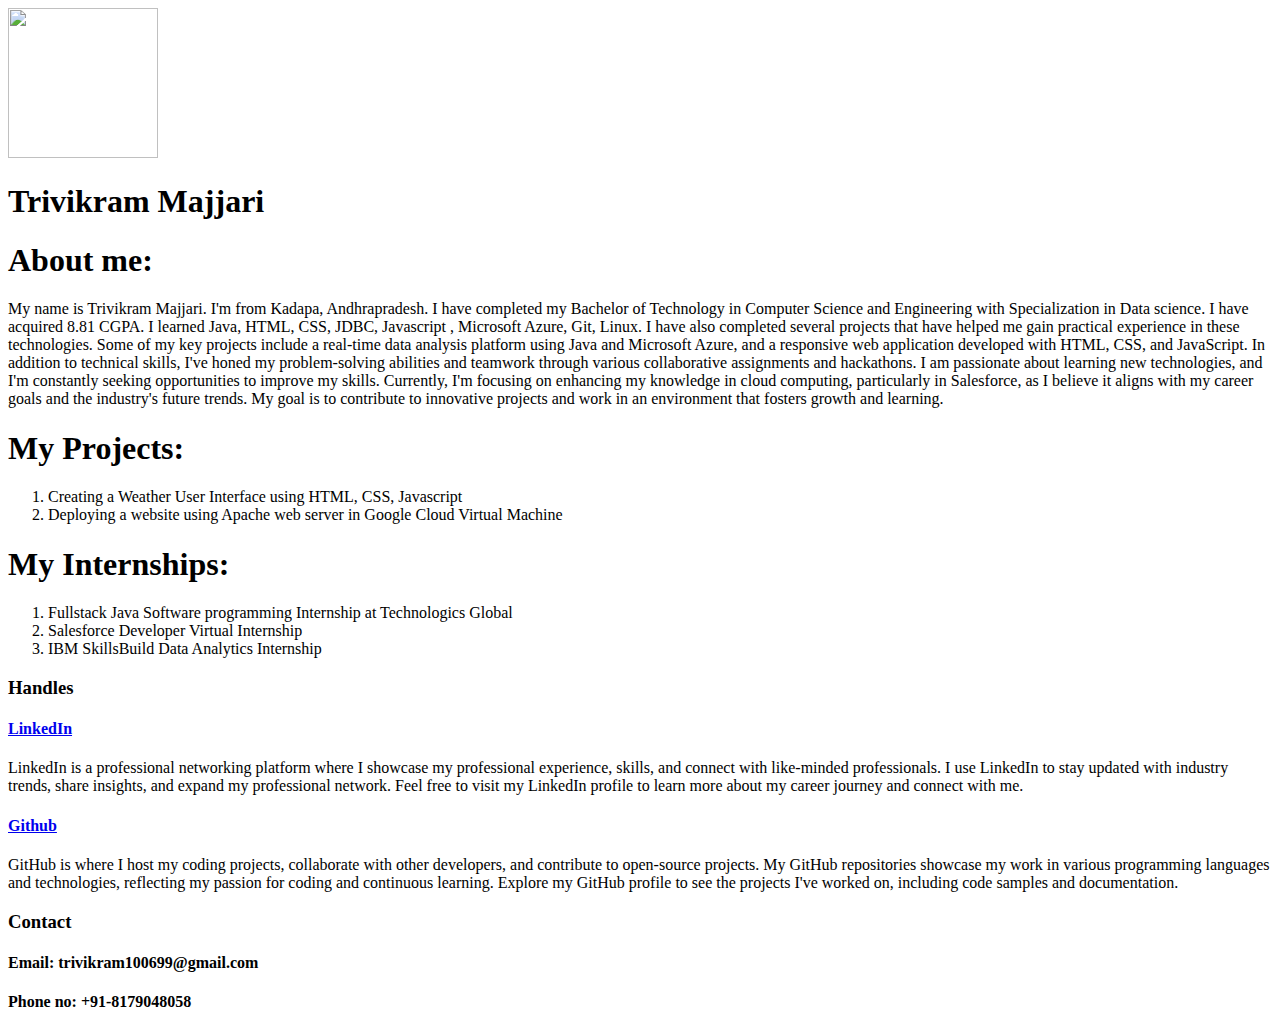
==== portfolio website/index.html @ 4471f06b "Add files via upload" ====
<!DOCTYPE html>
<html lang="en">
<head>
    <meta charset="UTF-8">
    <meta name="viewport" content="width=device-width, initial-scale=1.0">
    <title>Portfolio</title>
    <link href="C:\Users\trivi\Downloads\Documents\Desktop\HTML\portfolio website\style.css" rel="stylesheet">
</head>
<body>
    <div class="columns">
        <div class="column">
            <img src="C:\Users\trivi\OneDrive\Pictures\Saved Pictures\1634558487528 (2).jpg" height="150px" width="150px">
        </div>
        <div class="column">
            <h1>Trivikram Majjari</h1>
        </div>
    </div>
    <div class="intro">
        <div class="h1-style">
        <h1>About me:</h1>
        </div>
        <p>My name is Trivikram Majjari. I'm from Kadapa, Andhrapradesh. I have completed
            my Bachelor of Technology in Computer Science and Engineering with Specialization in 
            Data science. I have acquired 8.81 CGPA. I learned Java, HTML, CSS, JDBC, Javascript
            , Microsoft Azure, Git, Linux. I have also completed several projects that have helped me gain practical experience in these technologies. Some of my key projects include a real-time data analysis platform using Java and Microsoft Azure, and a responsive web application developed with HTML, CSS, and JavaScript. 

            In addition to technical skills, I've honed my problem-solving abilities and teamwork through various collaborative assignments and hackathons. I am passionate about learning new technologies, and I'm constantly seeking opportunities to improve my skills.
            
            Currently, I'm focusing on enhancing my knowledge in cloud computing, particularly in Salesforce, as I believe it aligns with my career goals and the industry's future trends. My goal is to contribute to innovative projects and work in an environment that fosters growth and learning. 
        </p>
    </div>
    <div class="intro">
        <div class="h1-style">
        <h1>My Projects:</h1>
        </div>
        <ol>
            <li>Creating a Weather User Interface using HTML, CSS, Javascript</li>
            <li>Deploying a website using Apache web server in Google Cloud Virtual Machine</li>
        </ol>
    </div>
    <div class="intro">
        <div class="h1-style">
        <h1>My Internships:</h1>
        </div>
        <ol>
            <li>Fullstack Java Software programming Internship at Technologics Global</li>
            <li>Salesforce Developer Virtual Internship</li>
            <li>IBM SkillsBuild Data Analytics Internship</li>
        </ol>
    </div>
    <h3>Handles</h3>
    <div class="handles">
        
        <div class="handle">
            <h4><a href="https://www.linkedin.com/in/trivikram-majjari-03a7801b1/" target="_blank">LinkedIn</a></h4>
            <p>LinkedIn is a professional networking platform where I showcase my professional experience, skills, and connect with like-minded professionals. I use LinkedIn to stay updated with industry trends, share insights, and expand my professional network. Feel free to visit my LinkedIn profile to learn more about my career journey and connect with me.</p>
        </div>
        <div class="handle">
            <h4><a href="https://github.com/trivikramm" target="_blank">Github</a></h4>
            <p>GitHub is where I host my coding projects, collaborate with other developers, and contribute to open-source projects. My GitHub repositories showcase my work in various programming languages and technologies, reflecting my passion for coding and continuous learning. Explore my GitHub profile to see the projects I've worked on, including code samples and documentation.</p>
        </div>
    </div>
    <h3>Contact</h3>
    <div class="contacts">
        <h4>Email: trivikram100699@gmail.com</h4>
        <h4>Phone no: +91-8179048058</h4>
    </div>
</body>
</html>
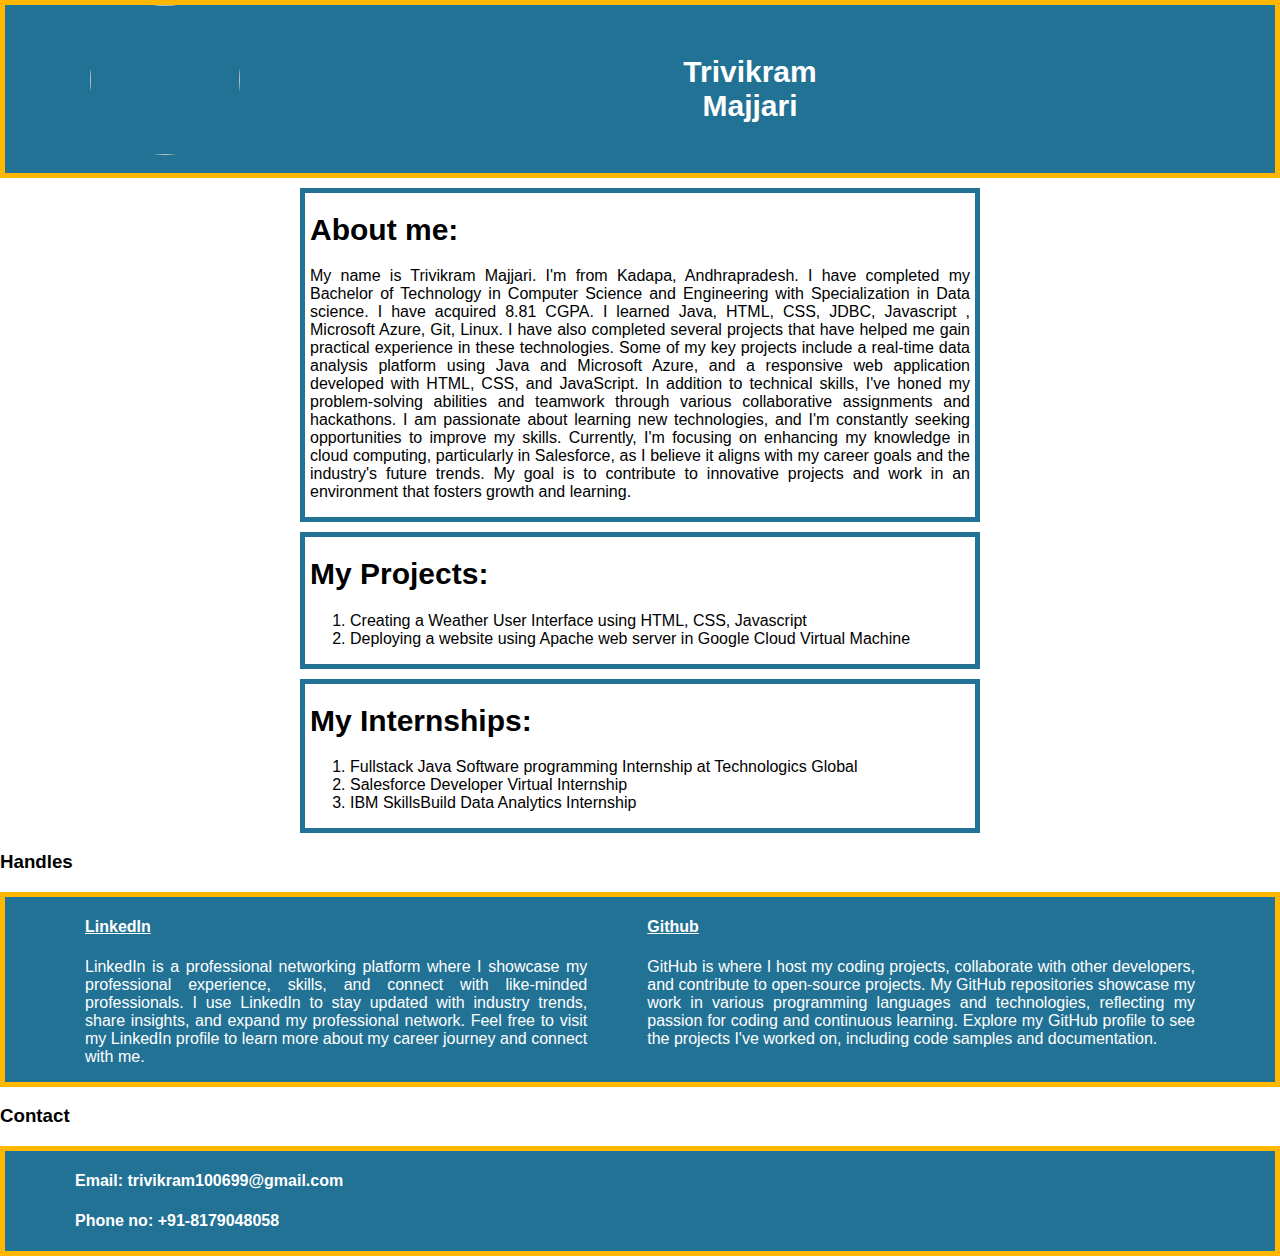
==== commit 4504a0eb: "Update index.html" ====
--- a/portfolio website/index.html
+++ b/portfolio website/index.html
@@ -4,7 +4,7 @@
     <meta charset="UTF-8">
     <meta name="viewport" content="width=device-width, initial-scale=1.0">
     <title>Portfolio</title>
-    <link href="C:\Users\trivi\Downloads\Documents\Desktop\HTML\portfolio website\style.css" rel="stylesheet">
+    <link href="style.css" rel="stylesheet">
 </head>
 <body>
     <div class="columns">
@@ -66,4 +66,4 @@
         <h4>Phone no: +91-8179048058</h4>
     </div>
 </body>
-</html>+</html>
--- a/portfolio website/style.css
+++ b/portfolio website/style.css
@@ -0,0 +1,54 @@
+body{
+    margin: 0;
+    font-family: Arial, Helvetica, sans-serif;
+}
+.columns{
+    border: 5px solid rgb(255, 183, 0);
+    margin: 0 auto;
+    padding: 0px 50px;
+    display: flex;
+    background-color: rgb(34, 114, 149);
+    color: white;
+}
+h1{
+    text-align: center;
+    padding: 30px 400px;
+    font-size: 30px;
+}
+img{
+    border-radius: 50%;
+    /*object-fit: cover;*/
+    padding: 0px 35px;
+}
+.intro{
+    margin: 10px 300px;
+    border: 5px solid rgb(34, 114, 149);
+    padding: 0px 5px;
+    text-align: justify;
+}
+.handles{
+    border: 5px solid rgb(255, 183, 0);
+    margin: 0 auto;
+    padding: 0px 50px;
+    display: flex;
+    background-color: rgb(34, 114, 149);
+    color: white;
+    text-align: justify;
+}
+.handle{
+    padding: 0px 30px;
+}
+.contacts{
+    border: 5px solid rgb(255, 183, 0);
+    margin: 0 auto;
+    padding: 0px 70px;
+    background-color: rgb(34, 114, 149);
+    color: white;
+}
+.h1-style h1{
+    text-align: left;
+    padding: 0;
+}
+a{
+    color: white;
+}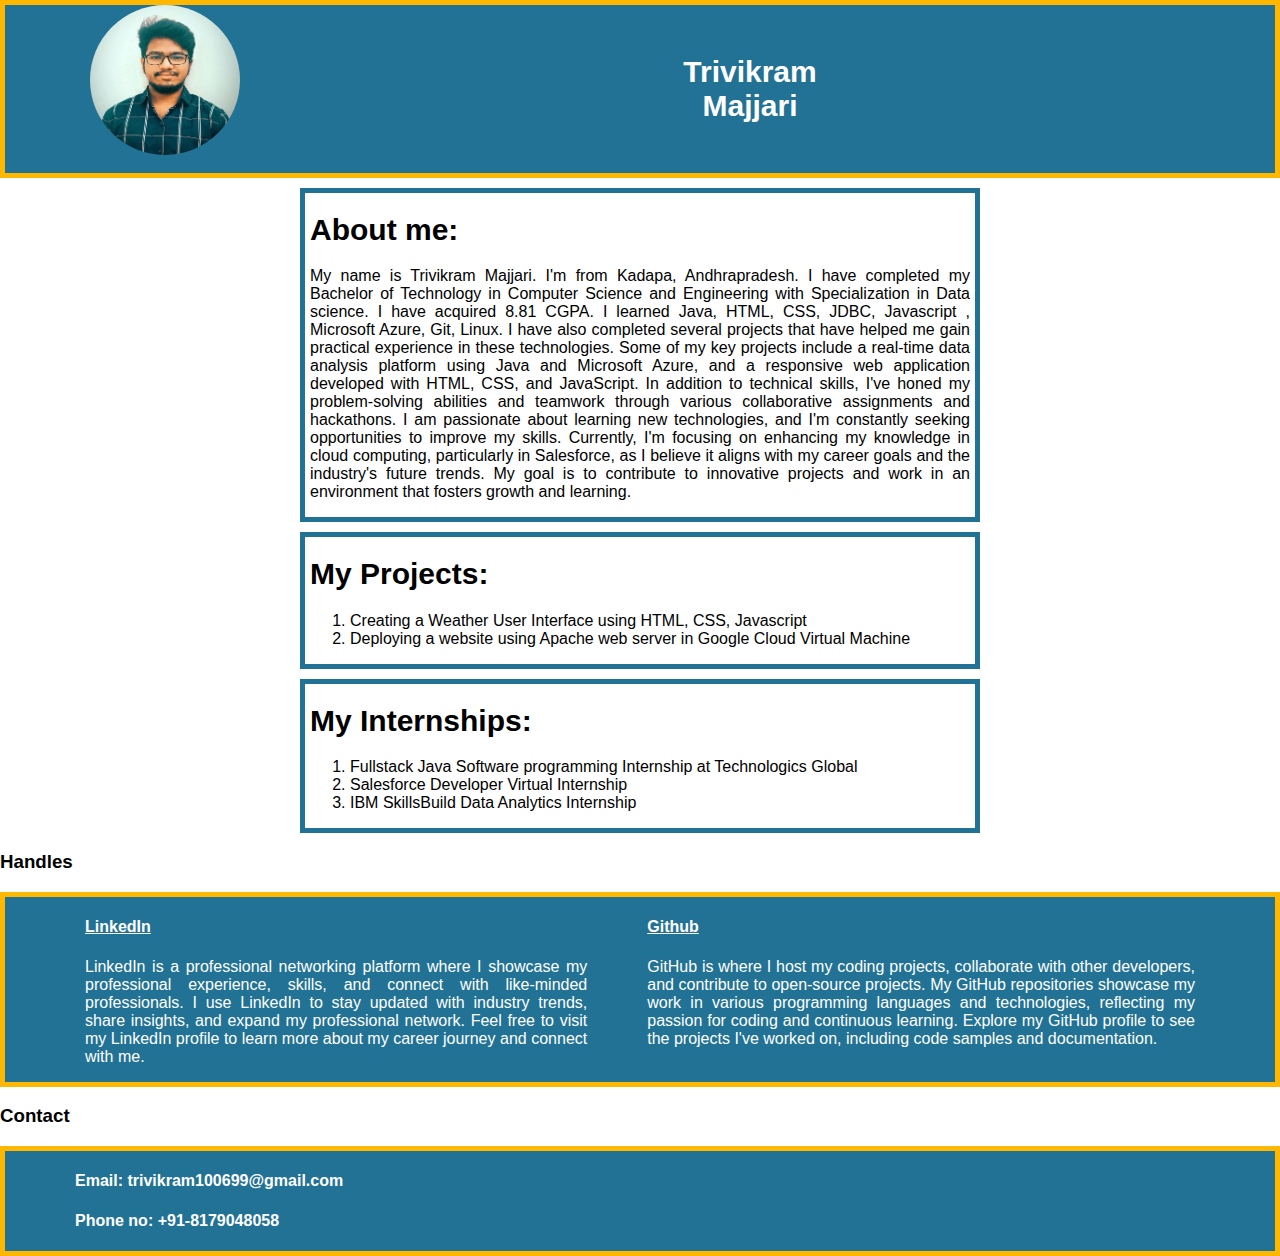
==== commit 3c2c6b87: "Update index.html" ====
--- a/portfolio website/index.html
+++ b/portfolio website/index.html
@@ -9,7 +9,7 @@
 <body>
     <div class="columns">
         <div class="column">
-            <img src="C:\Users\trivi\OneDrive\Pictures\Saved Pictures\1634558487528 (2).jpg" height="150px" width="150px">
+            <img src="1634558487528 (2).jpg" height="150px" width="150px">
         </div>
         <div class="column">
             <h1>Trivikram Majjari</h1>
